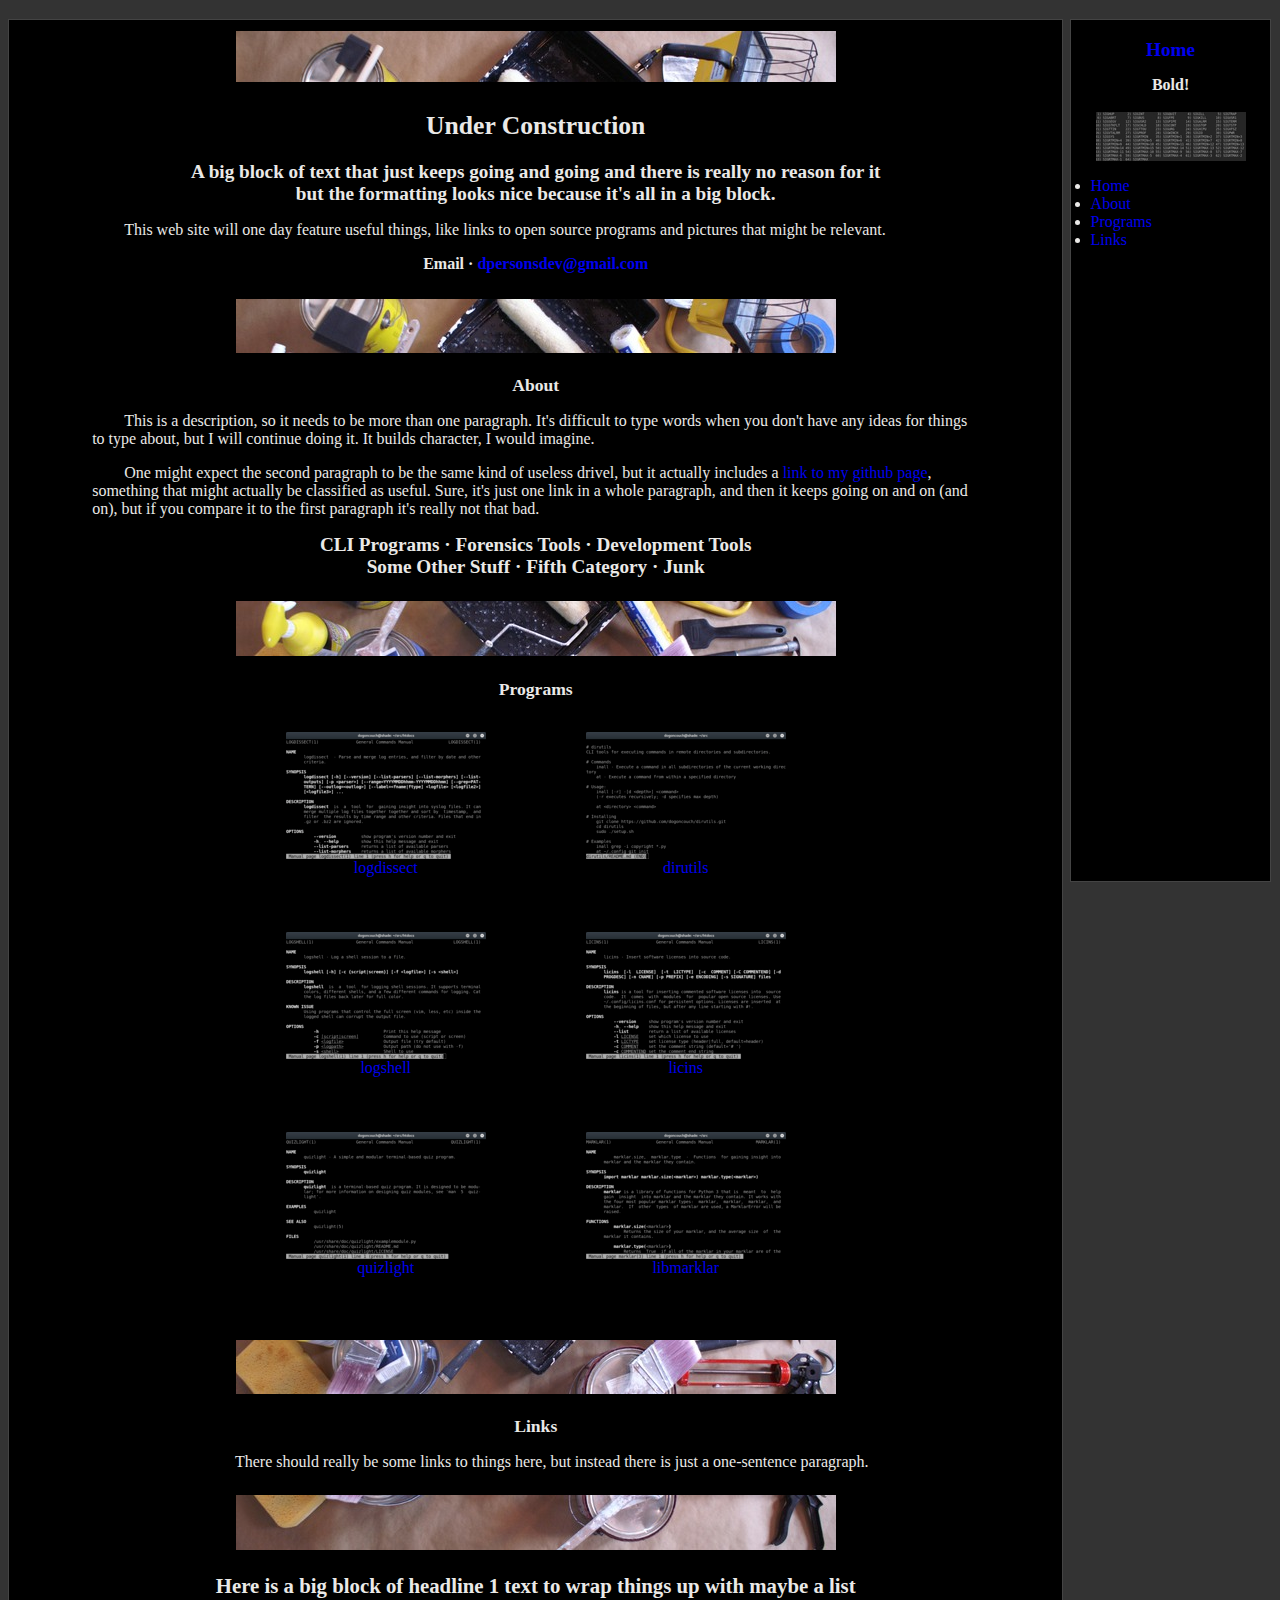
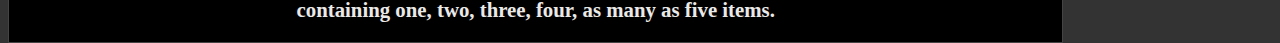
==== construction.html @ ce9a7331 "Initial layout" ====
<html>
<head>
 <title>dogoncouch</title>
 <link rel="stylesheet" type="text/css" href="style.css">
 <meta name="description" content="dogoncouch" />
 <meta name="keywords" content="dogoncouch"/>
</head>
<body>

<div class="nav">

<center>
<a href="#"><h2>Home</a></h2>
<b>Bold!</b>

<br><br>

<a href="images/signals.jpg"><img src="images/signalssm.jpg" border=0 alt="Border"></a>

</center>


<ul>
 <li><a href="#">Home</a></li>
 <li><a href="#about">About</a></li>
 <li><a href="#programs">Programs</a></li>
 <li><a href="#links">Links</a></li>
</ul>

</div>

<div class="main">

<center>

<img class="divider" src="images/paints1.jpg" alt="Border - Paints & Tools">

<h1>Under Construction</h1>

<h2 class="block">A big block of text that just keeps going and going and there is really no reason for it but the formatting looks nice because it's all in a big block.</h2>

</center>

<p>This web site will one day feature useful things, like links to open source programs and pictures that might be relevant.</p>

<b><center>Email &middot <a href="mailto:dpersonsdev@gmail.com?subject=Web Inquiry">dpersonsdev@gmail.com</a>
</center></b>

<br>



<a name="about"></a>

<center><img class="divider" src="images/paints2.jpg" alt="Border - Paints & Tools"></center>

<center>
<h3>About</h3>
</center>

<p>This is a description, so it needs to be more than one paragraph. It's difficult to type words when you don't have any ideas for things to type about, but I will continue doing it. It builds character, I would imagine.</p>

<p>One might expect the second paragraph to be the same kind of useless drivel, but it actually includes a <a href="https://github.com/dogoncouch">link to my github page</a>, something that might actually be classified as useful. Sure, it's just one link in a whole paragraph, and then it keeps going on and on (and on), but if you compare it to the first paragraph it's really not that bad.</p>

<center>
<h2>
CLI Programs &middot Forensics Tools &middot Development Tools<br>
Some Other Stuff &middot Fifth Category &middot Junk<br>
</h2>



<a name="programs"></a>

<center><img class="divider" src="images/paints3.jpg" alt="Border - Paints & Tools"></center>

<center><h3>Programs</h3></center>

<div class="gallery">

<div class="thumb">
<a href="photos/logdissect.png"><img src="photos/logdissectsm.png">
<br>logdissect</a>
</div>

<div class="thumb">
<a href="photos/dirutils.png"><img src="photos/dirutilssm.png">
<br>dirutils</a>
</div>

<div class="thumb">
<a href="photos/logshell.png"><img src="photos/logshellsm.png">
<br>logshell</a>
</div>

<div class="thumb">
<a href="photos/licins.png"><img src="photos/licinssm.png">
<br>licins</a>
</div>

<div class="thumb">
<a href="photos/quizlight.png"><img src="photos/quizlightsm.png">
<br>quizlight</a>
</div>

<div class="thumb">
<a href="photos/libmarklar.png"><img src="photos/libmarklarsm.png">
<br>libmarklar</a>
</div>

</div>



<center><img class="divider" src="images/paints4.jpg" alt="Border - Paints & Tools"></center>
<a name="links"></a>

<center><h3>Links</h3></center>

<p>There should really be some links to things here, but instead there is just a one-sentence paragraph.</p>

<center><img class="divider" src="images/paints5.jpg" alt="Border - Paints & Tools"></center>

<center>
<h1 class="block">Here is a big block of headline 1 text to wrap things up with maybe a list containing one, two, three, four, as many as five items.</h1>
</center>

</div>

</body>
</html>
---- style.css ----
H1, H2, H3, H4, H5, H6 {
    margin: 0.8em 0em 0.8em 0em;
    padding: 0em;
}
H1.block {
    margin: 0.8em 9em 0.8em 9em;
    font-size: 1.3em;
}
H2.block {
    margin: 0.8em 9em 0.8em 9em;
}
H1 {
    font-size: 1.6em;
}
H2 {
    font-size: 1.2em;
}
H3 {
    font-size: 1.1em;
}
H4 {
    font-size: 1em;
}
H5 {
    font-size: 0.8em;
}
H6 {
    font-size: 0.6em;
}

HTML {
}

BODY {
    background: #333333;
    color: #EAE9E7;
    height: 98%;
}

A:link, A:visited {
    text-decoration: none;
}
A:hover { text-decoration: underline }

P {
    text-indent: 2em;
    margin: 1em 5em 1em 5em;
}

BLOCKQUOTE {
    margin: 0.5em 9em 0.5em 9em;
    padding: 0.5em;
}
UL {
    list-style-position: outside;
    margin: 1em 0em 1em 0em;
    padding: 0em 0em 0em 1em;
}
PRE { 
    margin: 0em 0em 0em 0em;
    padding: 0;
}

IMG.scaled {
    width: 96%;
}

IMG.noframe {
    border: 0px;
}

IMG.divider {
    padding: 0.5em 0em;
}

DIV.nav {
    border: 1px solid;
    background: #000000;
    border-color: #444444;
    width: 15%;
    height: 95%;
    margin-left: 83%;
    padding: 0.25%;
    float: right;
    position: fixed;
}

DIV.main {
    border: 1px solid;
    border-color: #444444;
    background: #000000;
    height: auto;
    min-height: 97%;
    margin-left: 0%;
    margin-top: 1.5%;
    margin-bottom: 1.5%;
    margin-right: 16.5%;
    padding: 0.25%;
}

DIV.gallery {
    width: 600px;
    margin-top: 2em;
    margin-left: auto;
    margin-right: auto;
    text-align: center;
}

DIV.thumb {
    width: 300px;
    height: 200px;
    font-size: 1.0em;
    text-align: center;
    float: left;
}
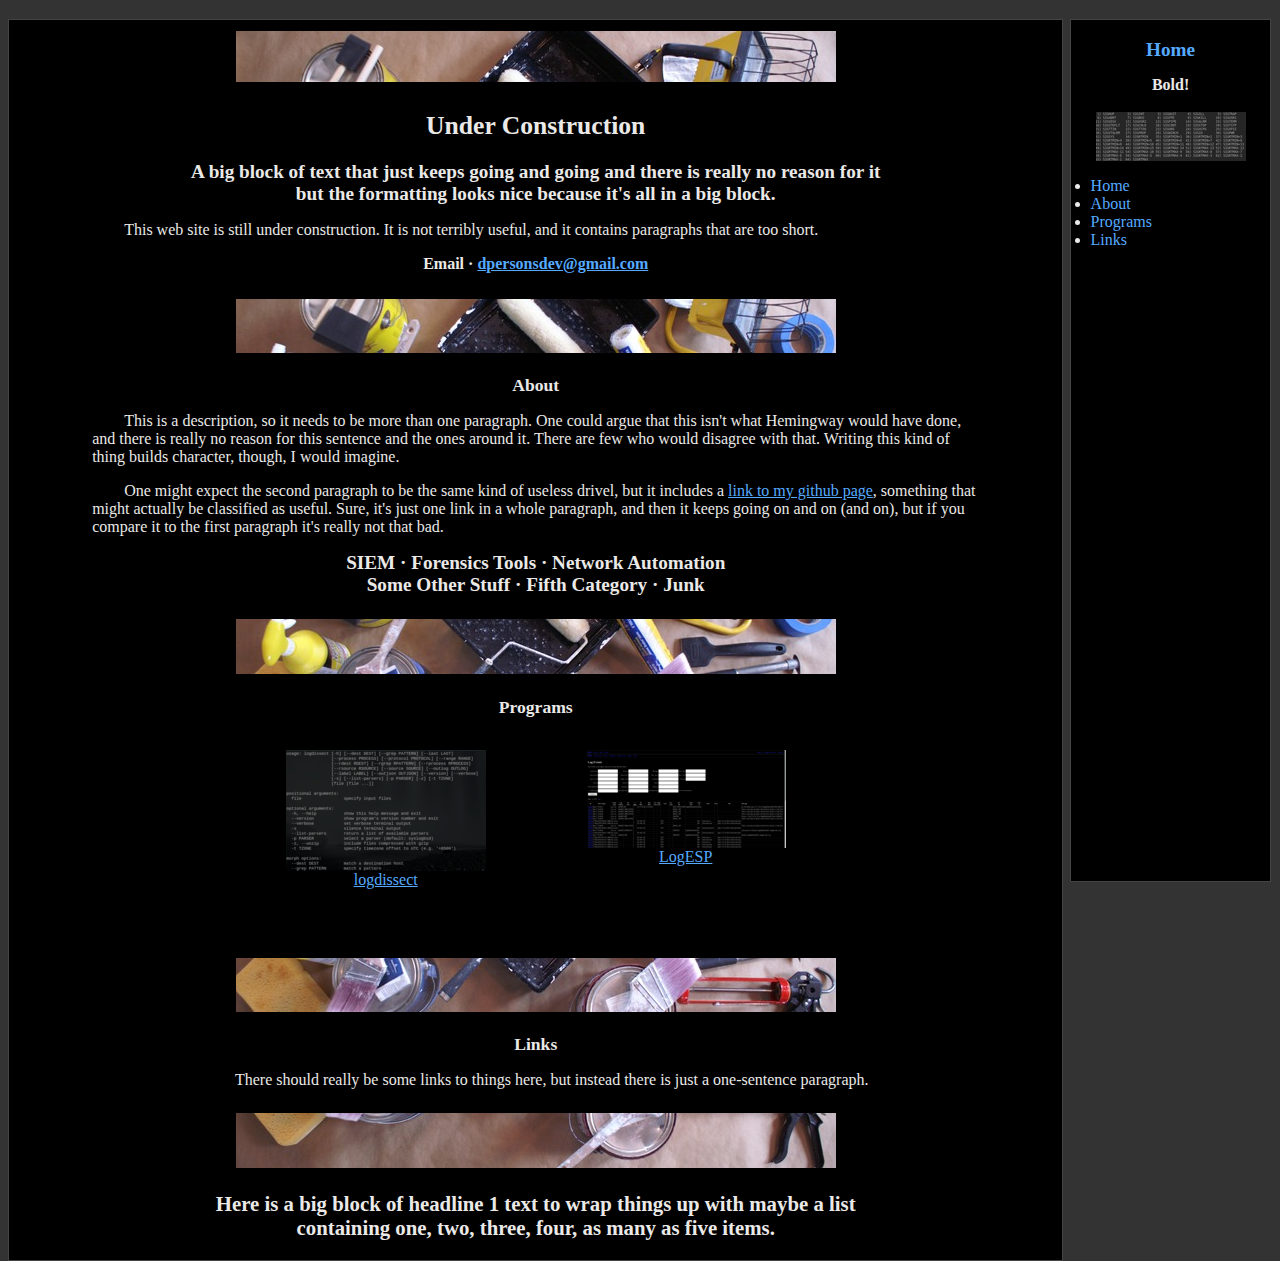
==== commit c724c16c: "Update construction.html" ====
--- a/construction.html
+++ b/construction.html
@@ -1,8 +1,9 @@
 <html>
 <head>
  <title>dogoncouch</title>
- <link rel="stylesheet" type="text/css" href="style.css">
- <meta name="description" content="dogoncouch" />
+ <link rel="stylesheet" type="text/css" href="style.css"/>
+ <link rel="shortcut icon" href="favicon.ico"/>
+ <meta name="description" content="dogoncouch"/>
  <meta name="keywords" content="dogoncouch"/>
 </head>
 <body>
@@ -10,7 +11,7 @@
 <div class="nav">
 
 <center>
-<a href="#"><h2>Home</a></h2>
+<a class="navbar" href="#"><h2>Home</a></h2>
 <b>Bold!</b>
 
 <br><br>
@@ -21,10 +22,10 @@
 
 
 <ul>
- <li><a href="#">Home</a></li>
- <li><a href="#about">About</a></li>
- <li><a href="#programs">Programs</a></li>
- <li><a href="#links">Links</a></li>
+ <li><a class="navbar" href="#">Home</a></li>
+ <li><a class="navbar" href="#about">About</a></li>
+ <li><a class="navbar" href="#programs">Programs</a></li>
+ <li><a class="navbar" href="#links">Links</a></li>
 </ul>
 
 </div>
@@ -41,9 +42,9 @@
 
 </center>
 
-<p>This web site will one day feature useful things, like links to open source programs and pictures that might be relevant.</p>
+<p>This web site is still under construction. It is not terribly useful, and it contains paragraphs that are too short.</p>
 
-<b><center>Email &middot <a href="mailto:dpersonsdev@gmail.com?subject=Web Inquiry">dpersonsdev@gmail.com</a>
+<b><center>Email &middot; <a href="mailto:dpersonsdev@gmail.com?subject=Web Inquiry">dpersonsdev@gmail.com</a>
 </center></b>
 
 <br>
@@ -58,14 +59,14 @@
 <h3>About</h3>
 </center>
 
-<p>This is a description, so it needs to be more than one paragraph. It's difficult to type words when you don't have any ideas for things to type about, but I will continue doing it. It builds character, I would imagine.</p>
+<p>This is a description, so it needs to be more than one paragraph. One could argue that this isn't what Hemingway would have done, and there is really no reason for this sentence and the ones around it. There are few who would disagree with that. Writing this kind of thing builds character, though, I would imagine.</p>
 
-<p>One might expect the second paragraph to be the same kind of useless drivel, but it actually includes a <a href="https://github.com/dogoncouch">link to my github page</a>, something that might actually be classified as useful. Sure, it's just one link in a whole paragraph, and then it keeps going on and on (and on), but if you compare it to the first paragraph it's really not that bad.</p>
+<p>One might expect the second paragraph to be the same kind of useless drivel, but it includes a <a href="https://github.com/dogoncouch">link to my github page</a>, something that might actually be classified as useful. Sure, it's just one link in a whole paragraph, and then it keeps going on and on (and on), but if you compare it to the first paragraph it's really not that bad.</p>
 
 <center>
 <h2>
-CLI Programs &middot Forensics Tools &middot Development Tools<br>
-Some Other Stuff &middot Fifth Category &middot Junk<br>
+SIEM &middot; Forensics Tools &middot; Network Automation<br>
+Some Other Stuff &middot; Fifth Category &middot; Junk<br>
 </h2>
 
 
@@ -79,33 +80,13 @@
 <div class="gallery">
 
 <div class="thumb">
-<a href="photos/logdissect.png"><img src="photos/logdissectsm.png">
-<br>logdissect</a>
+    <a href="photos/logdissect.png"><img src="photos/logdissect-sm.png"></a>
+    <br><a href="https://github.com/dogoncouch/logdissect">logdissect</a>
 </div>
 
 <div class="thumb">
-<a href="photos/dirutils.png"><img src="photos/dirutilssm.png">
-<br>dirutils</a>
-</div>
-
-<div class="thumb">
-<a href="photos/logshell.png"><img src="photos/logshellsm.png">
-<br>logshell</a>
-</div>
-
-<div class="thumb">
-<a href="photos/licins.png"><img src="photos/licinssm.png">
-<br>licins</a>
-</div>
-
-<div class="thumb">
-<a href="photos/quizlight.png"><img src="photos/quizlightsm.png">
-<br>quizlight</a>
-</div>
-
-<div class="thumb">
-<a href="photos/libmarklar.png"><img src="photos/libmarklarsm.png">
-<br>libmarklar</a>
+    <a href="photos/logesp.png"><img src="photos/logesp-sm.png">
+    <br><a href="https://github.com/dogoncouch/LogESP">LogESP</a>
 </div>
 
 </div>
--- a/style.css
+++ b/style.css
@@ -37,10 +37,20 @@
     height: 98%;
 }
 
-A:link, A:visited {
+
+A.navbar:link, A.navbar:visited {
+    color: #55AAFF;
     text-decoration: none;
 }
-A:hover { text-decoration: underline }
+A.navbar:hover {
+    text-decoration: underline;
+}
+A {
+    color: #55AAFF;
+}
+A:visited {
+    color: #AA66BB;
+}
 
 P {
     text-indent: 2em;
